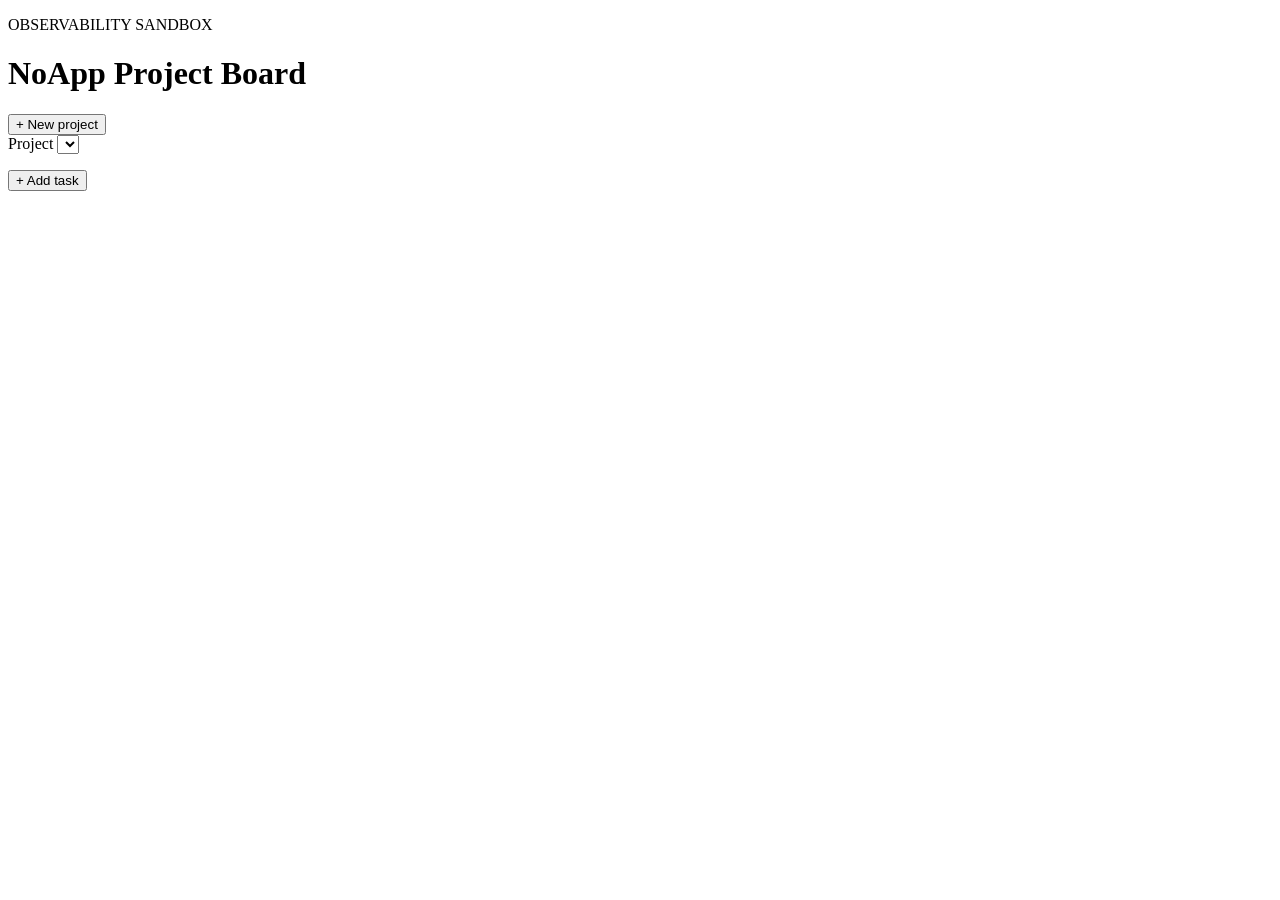
==== internal/app/web/index.html @ d1e4839f "init" ====
<!doctype html>
<html lang="en">
<head>
  <meta charset="utf-8">
  <meta name="viewport" content="width=device-width, initial-scale=1">
  <title>NoApp Project Board</title>
  <link rel="stylesheet" href="/styles.css">
</head>
<body>
  <header>
    <div>
      <p class="eyebrow">OBSERVABILITY SANDBOX</p>
      <h1>NoApp Project Board</h1>
    </div>
    <button class="secondary" id="new-project-button">+ New project</button>
  </header>

  <main>
    <section class="toolbar">
      <label for="project-select">Project</label>
      <select id="project-select"></select>
      <p id="project-description"></p>
      <button id="new-task-button">+ Add task</button>
    </section>

    <div id="notice" role="status" aria-live="polite"></div>
    <section class="board" id="board" aria-label="Task board"></section>
  </main>

  <dialog id="project-dialog">
    <form id="project-form">
      <h2>Create project</h2>
      <label>Name<input name="name" required maxlength="120"></label>
      <label>Description<textarea name="description" rows="3" maxlength="500"></textarea></label>
      <div class="actions"><button type="button" class="secondary cancel">Cancel</button><button>Create</button></div>
    </form>
  </dialog>

  <dialog id="task-dialog">
    <form id="task-form">
      <h2>Add task</h2>
      <label>Title<input name="title" required maxlength="160"></label>
      <label>Description<textarea name="description" rows="3" maxlength="1000"></textarea></label>
      <label>Assignee<select name="assignee_id"><option value="">Unassigned</option></select></label>
      <label>Status<select name="status"><option value="todo">To do</option><option value="in_progress">In progress</option><option value="done">Done</option></select></label>
      <div class="actions"><button type="button" class="secondary cancel">Cancel</button><button>Add task</button></div>
    </form>
  </dialog>

  <script src="/app.js"></script>
</body>
</html>
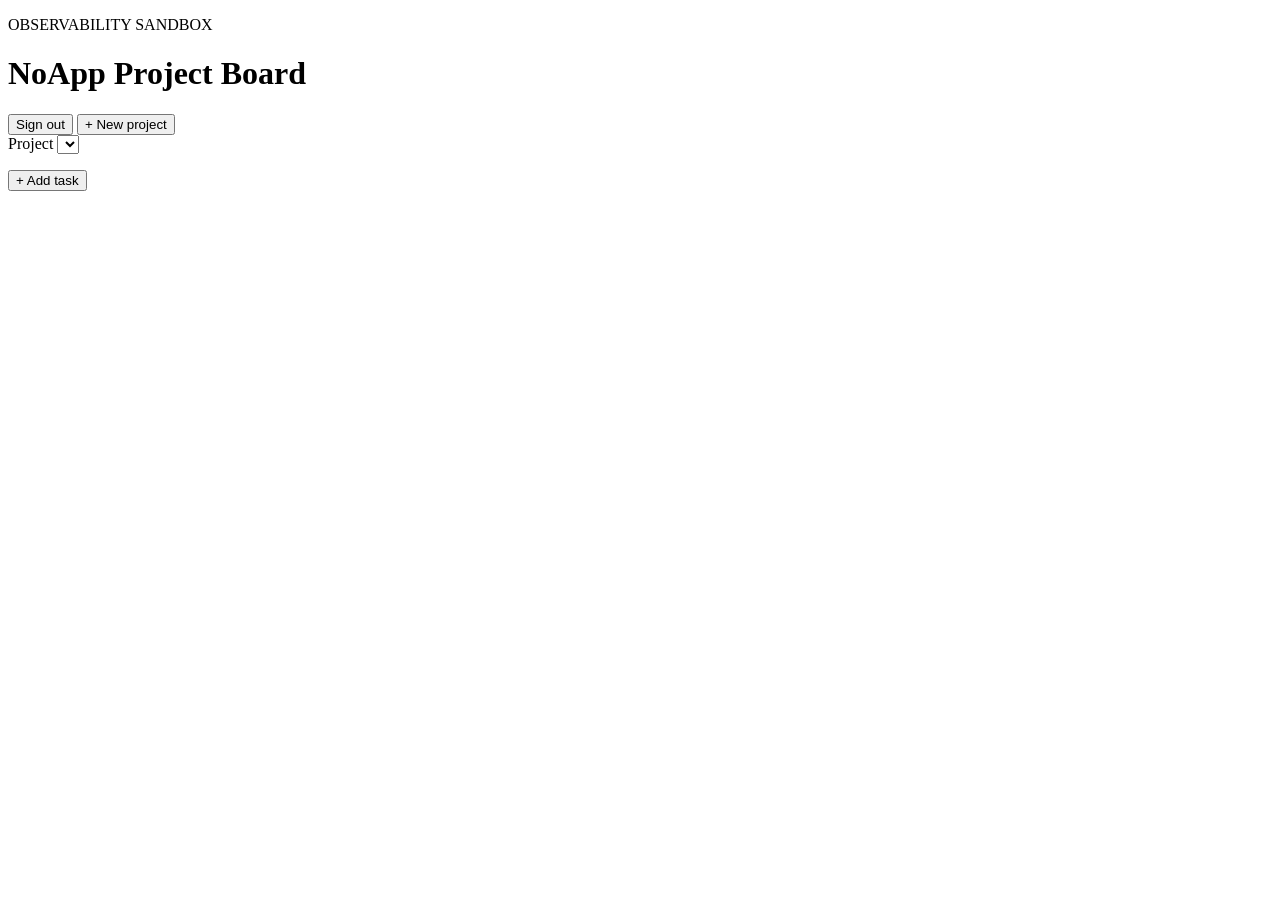
==== commit 5d3e24d5: "loadbalancing" ====
--- a/internal/app/web/index.html
+++ b/internal/app/web/index.html
@@ -12,7 +12,11 @@
       <p class="eyebrow">OBSERVABILITY SANDBOX</p>
       <h1>NoApp Project Board</h1>
     </div>
-    <button class="secondary" id="new-project-button">+ New project</button>
+    <div class="identity">
+      <span id="signed-in-user"></span>
+      <button class="secondary" id="logout-button">Sign out</button>
+      <button class="secondary" id="new-project-button">+ New project</button>
+    </div>
   </header>
 
   <main>
@@ -47,6 +51,6 @@
     </form>
   </dialog>
 
-  <script src="/app.js"></script>
+  <script type="module" src="/app.js"></script>
 </body>
 </html>
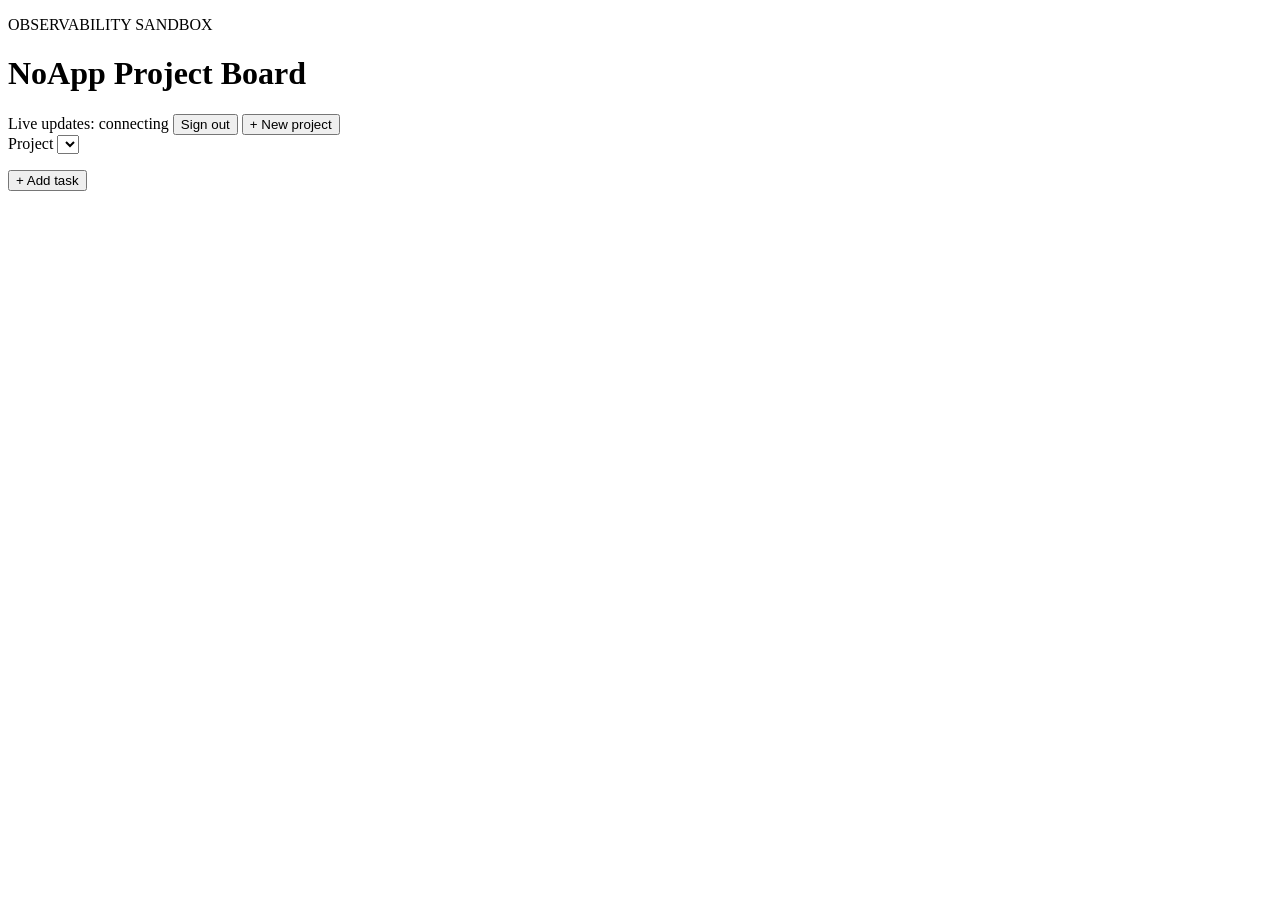
==== commit 09d0c606: "realtime changes" ====
--- a/internal/app/web/index.html
+++ b/internal/app/web/index.html
@@ -13,6 +13,7 @@
       <h1>NoApp Project Board</h1>
     </div>
     <div class="identity">
+      <span id="realtime-status" class="realtime-status" data-state="connecting">Live updates: connecting</span>
       <span id="signed-in-user"></span>
       <button class="secondary" id="logout-button">Sign out</button>
       <button class="secondary" id="new-project-button">+ New project</button>
